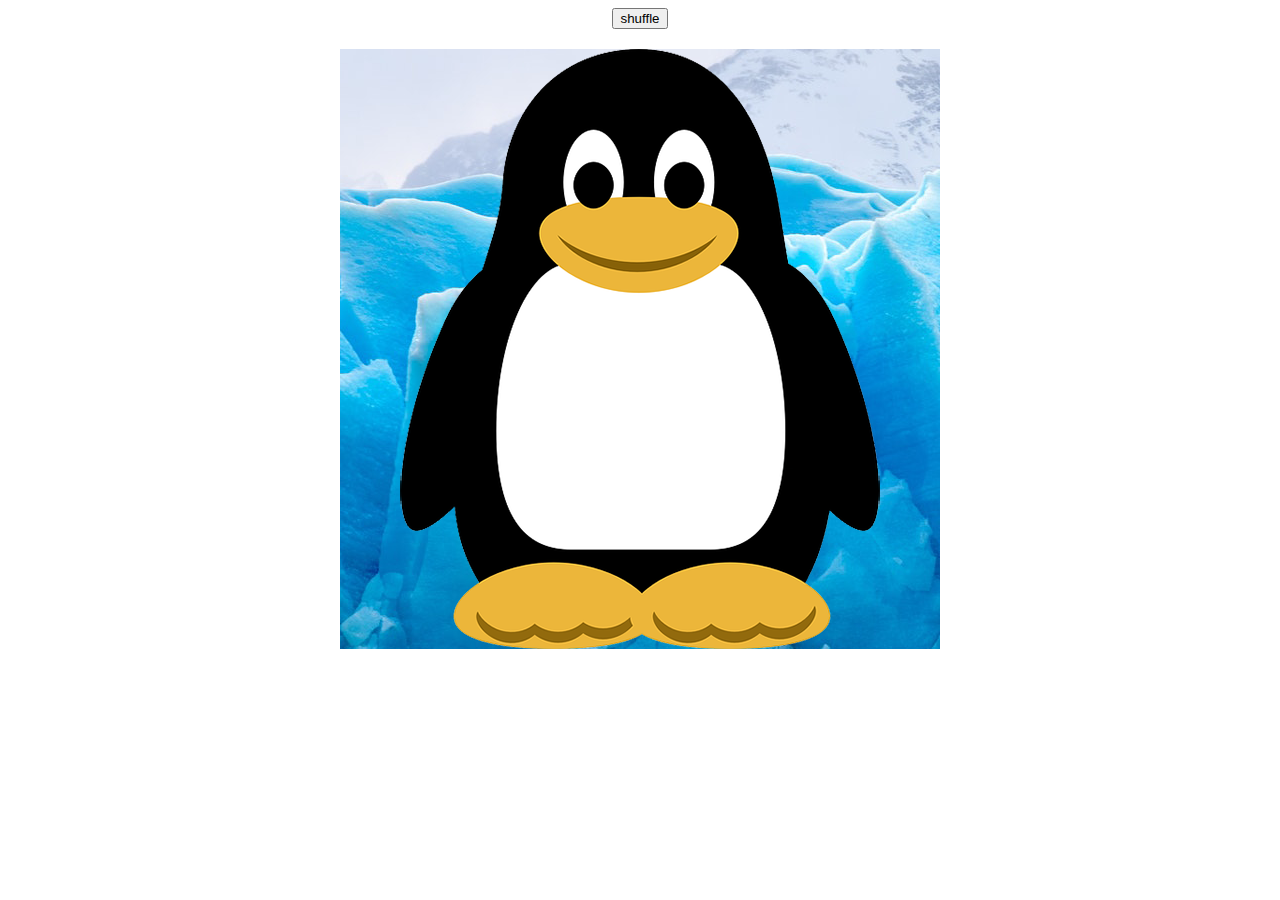
==== basic-coding/index.html @ 3d61875f "Render image" ====
<!DOCTYPE html>
<html lang="en">
<head>
  <meta charset="UTF-8">
  <title>Puzzle Game</title>
  <link rel="stylesheet" href="./css/style.css">
</head>
<body>
<form action="">
    <input id="shuffle" type="button" value="shuffle">
</form>

<div id="board"></div>


<script>

const empty = 15;

function render(){
    let boardElement = document.getElementById('board');
    for(let i=0; i < 16; i++){
        // create image tag
        let imgElement = document.createElement('img');
        imgElement.setAttribute('src','./img/'+i+'.png');
        imgElement.setAttribute('width','150');
        imgElement.setAttribute('height','150');
        console.log(imgElement);
        boardElement.appendChild(imgElement); 
        if(i % 4 == 3){
            // create br tag
            let brElement = document.createElement('br');
            // insert br tag to board
            //boardElement.appendChild(brElement); 
        }
    }
}

function clickHandler(){
}

function shffle(){
}

function userInterface(){
}


function init(){
    render();
    userInterface();
}

init();


</script>
</body>
</html>
---- basic-coding/css/style.css ----
body {
    line-height: 0;
}

#shuffle{
    display: block;
    margin: 0 auto 20px;
    text-align: center;
}

#board{
    display: block;
    width: 600px;
    height: 600px;
    margin: 20px auto;
}
#board img{
    margin: 0;
    padding: 0;
    border: 0;
    vertical-align: baseline;
}
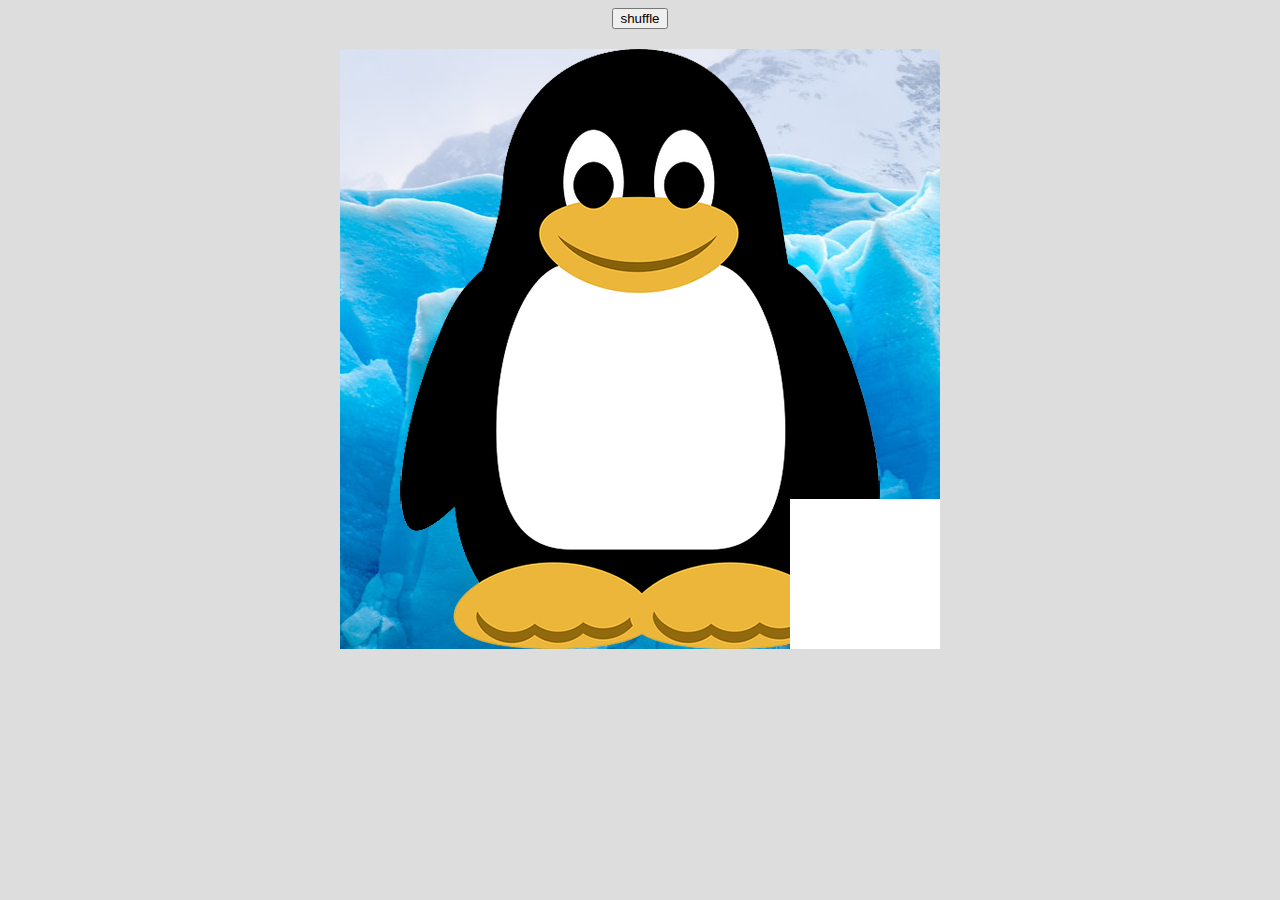
==== commit b09e00d9: "Update README and refactoring code" ====
--- a/basic-coding/index.html
+++ b/basic-coding/index.html
@@ -15,7 +15,7 @@
 
 <script>
 
-const empty = 15;
+var empty = 15;
 
 function render(){
     let boardElement = document.getElementById('board');
@@ -25,26 +25,51 @@
         imgElement.setAttribute('src','./img/'+i+'.png');
         imgElement.setAttribute('width','150');
         imgElement.setAttribute('height','150');
-        console.log(imgElement);
-        boardElement.appendChild(imgElement); 
-        if(i % 4 == 3){
-            // create br tag
-            let brElement = document.createElement('br');
-            // insert br tag to board
-            //boardElement.appendChild(brElement); 
-        }
+        imgElement.setAttribute('id','image-'+i);
+        boardElement.appendChild(imgElement);
     }
 }
 
-function clickHandler(){
+function check(id){
+    let clickPiece;
+    let emptyPiece;
+    let hit = false;
+    let num = parseInt(id.substring(6));
+    if( (num == (empty - 4)) || (empty + 4) ){
+        hit = true;
+    } else if( ( (num % 4) != 0 ) && ( (num - 1) == empty ) ){
+        hit = true;
+    } else if( ( (num % 4) != 3 ) && ( (num + 1) == empty ) ){
+        hit = true;
+    }
+    if(hit == true){
+        clickPiece = document.getElementById('image-'+num);
+        emptyPiece = document.getElementById('image-'+empty);
+        let tmp = clickPiece.src;
+        clickPiece.setAttribute('src', emptyPiece.src);
+        emptyPiece.setAttribute('src',tmp);
+        empty = num;
+    }
 }
 
-function shffle(){
+function shuffle(){
+    let imgNumber;
+    for(let i=0; i < 300; i++){
+        imgNumber = Math.floor(Math.random() * 16);
+        let id = 'image-'+imgNumber;
+        check(id);
+    }
 }
 
 function userInterface(){
+    for(let i=0; i < 16; i++){
+        let id = 'image-'+i;
+        let imgElement = document.getElementById(id);
+        imgElement.addEventListener('click', () => check(id), false);
+    }
+    let shuffleBtn = document.getElementById('shuffle');
+    shuffleBtn.addEventListener('click', () => shuffle(), false);
 }
-
 
 function init(){
     render();
--- a/basic-coding/css/style.css
+++ b/basic-coding/css/style.css
@@ -1,5 +1,6 @@
 body {
     line-height: 0;
+    background: #dddddd;
 }
 
 #shuffle{
